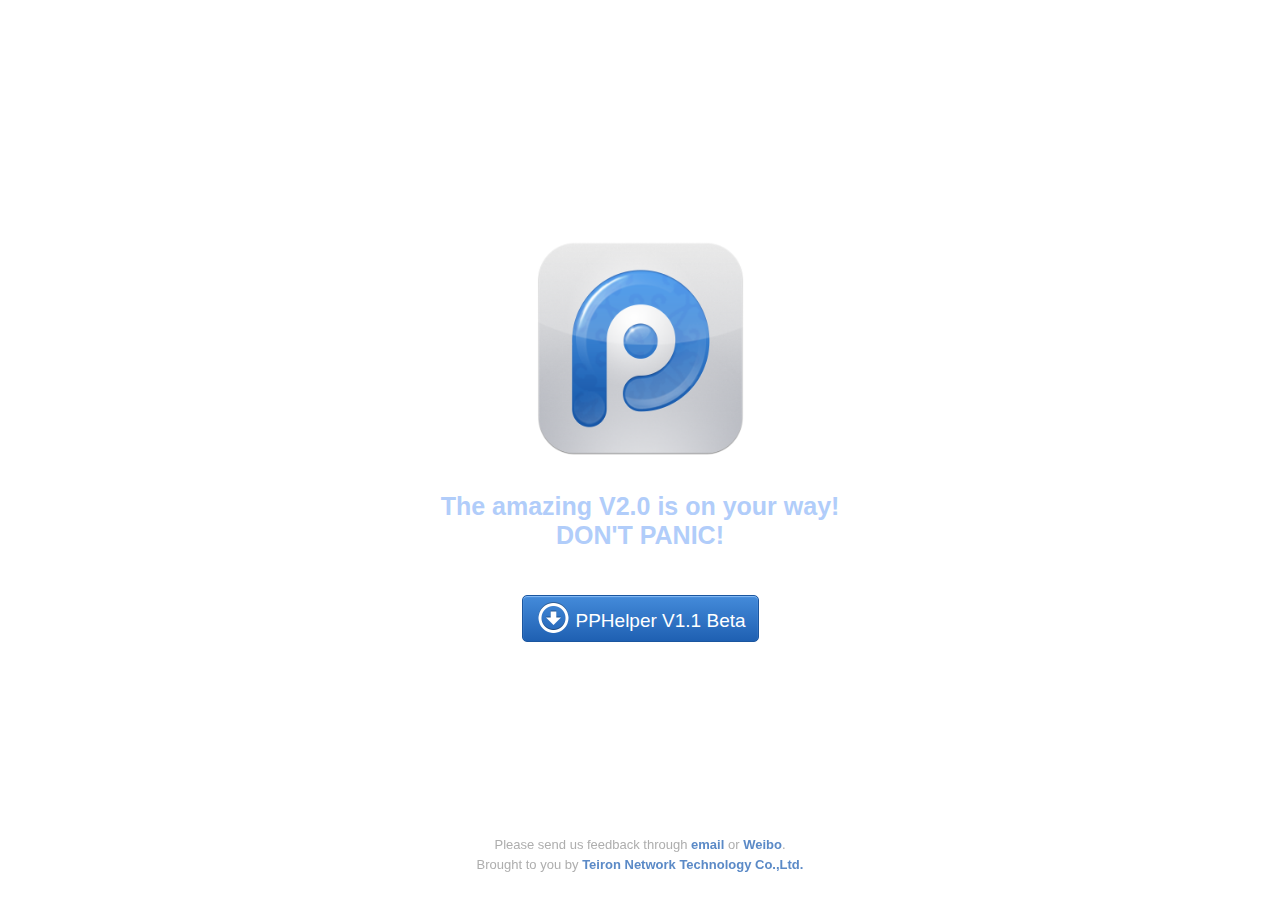
==== index.html @ 0caf40b7 "init commit" ====
<!DOCTYPE HTML>
<html lang="en" dir="ltr">
    
    <head>
        
        <!-- Main informations -->
        <meta charset="UTF-8">
        <title>PPHelper for mac</title>
        
        <!-- About site -->
        <meta name="description" content="About time for an update, isn't it?" />
        <meta name="keywords" content="mac, audio, pphelper, beta, music, albums, osx" />
        <link rel="shortcut icon" type="image/x-icon" href="favicon.ico" />
       
        <!-- About author and rights -->
        <meta name="author" content="© 2014年 Teiron Network Technology Co.,Ltd." />
       
        <!-- Robots -->
        <meta name="robots" content="index, follow" />

        <!-- CSS Assets -->
        <link rel="stylesheet" type="text/css" href="style.css" />
    </head>
    
<body>
<div class="splash">
	<img class="icon" src="icon@2x.png">
	<h1>The amazing V2.0 is on your way! DON'T PANIC!</h1>
	<a href="http://ghost.25pp.com/soft/pp_mac.dmg"><div class="button" href="downloadlink"><img class="arrow" src="download-arrow@2x.png">PPHelper V1.1 Beta</div>
</div></a>

<div class="footer">Please send us feedback through <a href="mailto:kefu@teiron.com">email</a> or <a href="http://weibo.com/love25pp">Weibo</a>.<br />
Brought to you by <a href="http://www.teiron.com/">Teiron Network Technology Co.,Ltd.</a></div>
<script type="text/javascript">
  var _gauges = _gauges || [];
  (function() {
    var t   = document.createElement('script');
    t.type  = 'text/javascript';
    t.async = true;
    t.id    = 'gauges-tracker';
    t.setAttribute('data-site-id', '5043c48e613f5d2ffe00001c');
    t.src = '//secure.gaug.es/track.js';
    var s = document.getElementsByTagName('script')[0];
    s.parentNode.insertBefore(t, s);
  })();
</script>

</body>
</html>
---- style.css ----
a {
	text-decoration:none;
}
.splash {
	width: 450px;
	height: 364px;
   position: absolute;
   left: 50%;
   top: 50%; 
   margin-left: -225px;
   margin-top: -330px;
}
h1 {
	margin:35px 0 45px 0;
	padding:0;
	font-family: "HelveticaNeue-Light", "Helvetica Neue Light", "Helvetica Neue", Helvetica, Arial, "Lucida Grande", sans-serif; 
    font-weight: 300;
	font-size: 25px;
	font-weight: bold;
	color: #b1cdfa;
	text-align: center;
}
.icon {
	width:207px;
	height:217px;
	display:block;
	margin: 120px auto 0 auto;
}
.button {
	font-family: "HelveticaNeue-Light", "Helvetica Neue Light", "Helvetica Neue", Helvetica, Arial, "Lucida Grande", sans-serif; 
    font-weight: 300;
	font-size: 19px;
	text-decoration:none;
	color: #fff;
	width: 220px;
	height: 35px;
	margin: 0 auto 0 auto;
	padding: 10px 0 0 15px;
	border: 1px solid #1b569f;
	-moz-border-radius: 5px;
	-webkit-border-radius: 5px;
	border-radius: 5px; /* future proofing */
	background-image: -webkit-gradient(linear, 0% 0%, 0% 100%, from(#448bda), to(#1f60b2));
	background-image: -webkit-linear-gradient(top, #448bda, #1f60b2); 
    background-image:    -moz-linear-gradient(top, #448bda, #1f60b2);
    background-image:     -ms-linear-gradient(top, #448bda, #1f60b2);
    background-image:      -o-linear-gradient(top, #448bda, #1f60b2);
    -moz-box-shadow:    inset 0 1px 1px #8abdf7;
   -webkit-box-shadow: inset 0 1px 1px #8abdf7;
   box-shadow:         inset 0 1px 1px #8abdf7;
}
.button:hover {
	font-family: "HelveticaNeue-Light", "Helvetica Neue Light", "Helvetica Neue", Helvetica, Arial, "Lucida Grande", sans-serif; 
    font-weight: 300;
	font-size: 19px;
	text-decoration:none;
	color: #fff;
	width: 220px;
	height: 35px;
	margin: 0 auto 0 auto;
	padding: 10px 0 0 15px;
	border: 1px solid #1b569f;
	-moz-border-radius: 5px;
	-webkit-border-radius: 5px;
	border-radius: 5px; /* future proofing */
	background-image: -webkit-gradient(linear, 0% 0%, 0% 100%, from(#448bda), to(#1f60b2));
	background-image: -webkit-linear-gradient(top, #76aae4, #5b8ac7); 
    background-image:    -moz-linear-gradient(top, #76aae4, #5b8ac7);
    background-image:     -ms-linear-gradient(top, #76aae4, #5b8ac7);
    background-image:      -o-linear-gradient(top, #76aae4, #5b8ac7);
    -moz-box-shadow:    inset 0 1px 1px #8abdf7;
   -webkit-box-shadow: inset 0 1px 1px #8abdf7;
   box-shadow:         inset 0 1px 1px #8abdf7;
}
.arrow {
	position:relative;
	top:-4px;
	margin-right:7px;
	width: 31px;
	height: 31px;
	vertical-align:middle;
}
.footer {
	width:350px;
	margin-left:-175px;
	position:fixed;
	bottom:25px;
	left:50%;
	font-family: "HelveticaNeue-Light", "Helvetica Neue Light", "Helvetica Neue", Helvetica, Arial, "Lucida Grande", sans-serif; 
    font-weight: 300;
    line-height:20px;
	font-size:13px;
	color: #aeaeae;
	text-align:center;
} 
.footer a {
	color: #5b8ac7;
	font-weight:bold;
}
.footer a:hover {
	color: #1f60b2;
	font-weight:bold;
}
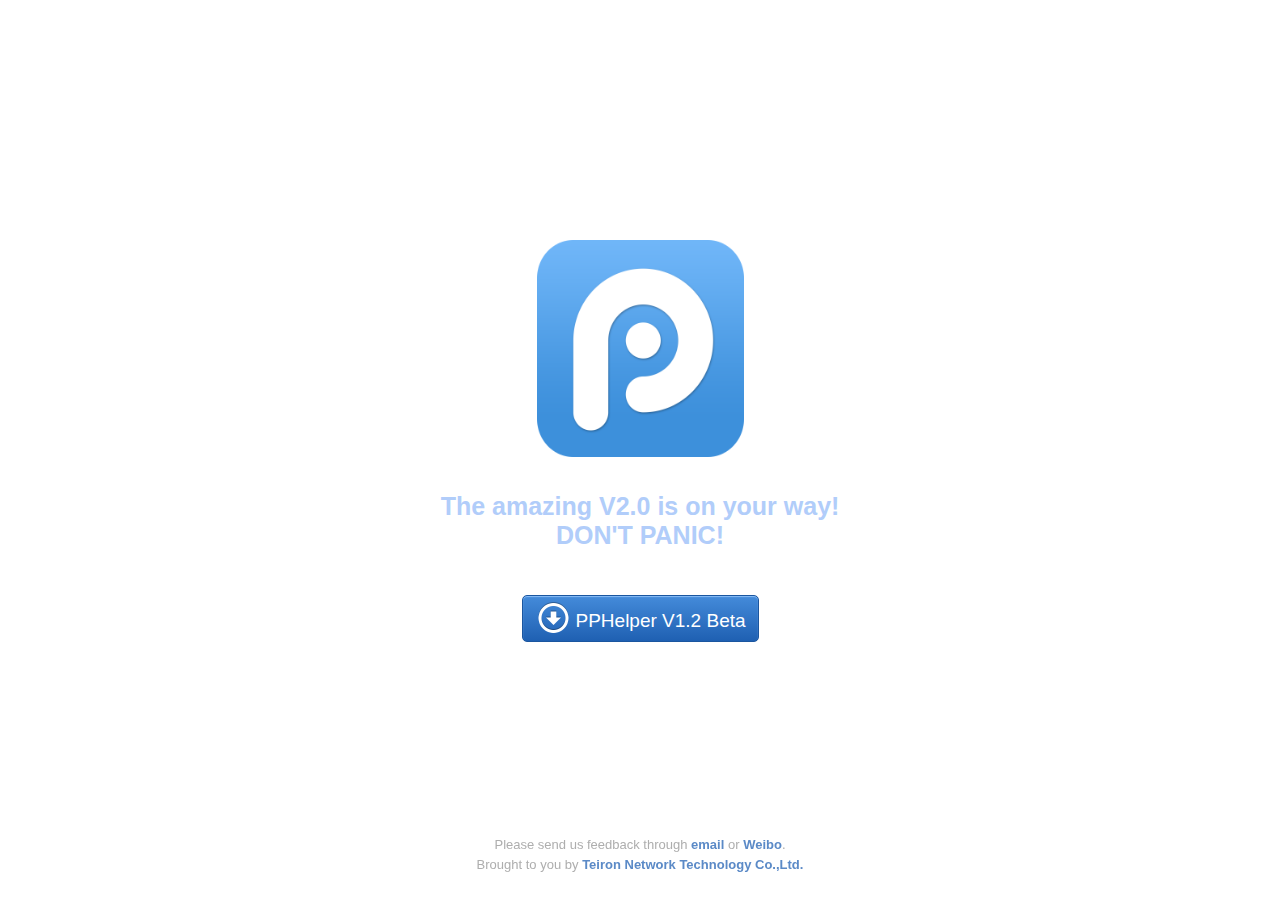
==== commit 97bf9d67: "update the version" ====
--- a/index.html
+++ b/index.html
@@ -26,7 +26,7 @@
 <div class="splash">
 	<img class="icon" src="icon@2x.png">
 	<h1>The amazing V2.0 is on your way! DON'T PANIC!</h1>
-	<a href="http://ghost.25pp.com/soft/pp_mac.dmg"><div class="button" href="downloadlink"><img class="arrow" src="download-arrow@2x.png">PPHelper V1.1 Beta</div>
+	<a href="http://ghost.25pp.com/soft/pp_mac.dmg"><div class="button" href="downloadlink"><img class="arrow" src="download-arrow@2x.png">PPHelper V1.2 Beta</div>
 </div></a>
 
 <div class="footer">Please send us feedback through <a href="mailto:kefu@teiron.com">email</a> or <a href="http://weibo.com/love25pp">Weibo</a>.<br />
@@ -46,4 +46,4 @@
 </script>
 
 </body>
-</html>+</html>
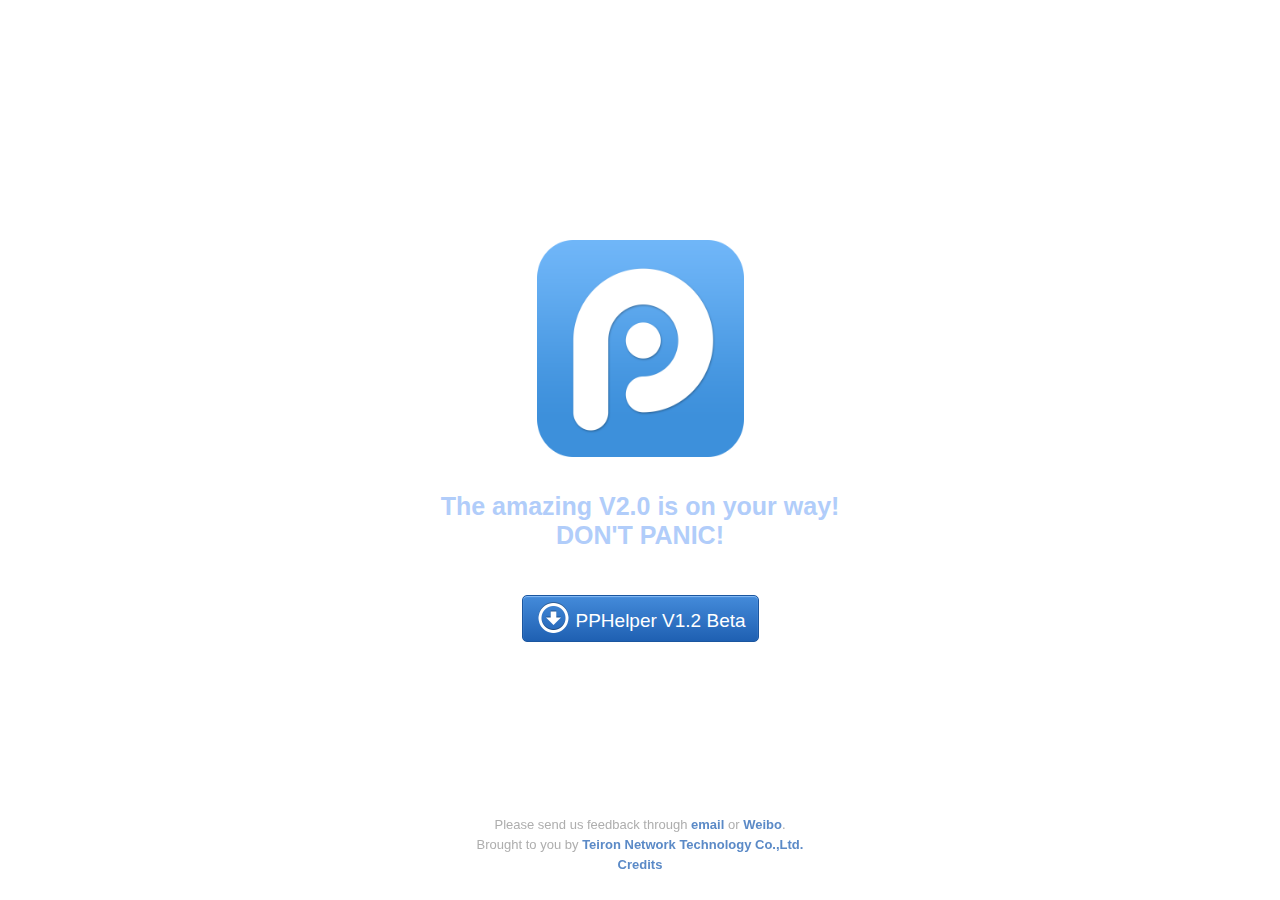
==== commit 837c7bd3: "update credits" ====
--- a/index.html
+++ b/index.html
@@ -30,7 +30,8 @@
 </div></a>
 
 <div class="footer">Please send us feedback through <a href="mailto:kefu@teiron.com">email</a> or <a href="http://weibo.com/love25pp">Weibo</a>.<br />
-Brought to you by <a href="http://www.teiron.com/">Teiron Network Technology Co.,Ltd.</a></div>
+Brought to you by <a href="http://www.teiron.com/">Teiron Network Technology Co.,Ltd.</a><br />
+<a href="http://pphelpermac.github.io/thanks/">Credits</a></div>
 <script type="text/javascript">
   var _gauges = _gauges || [];
   (function() {
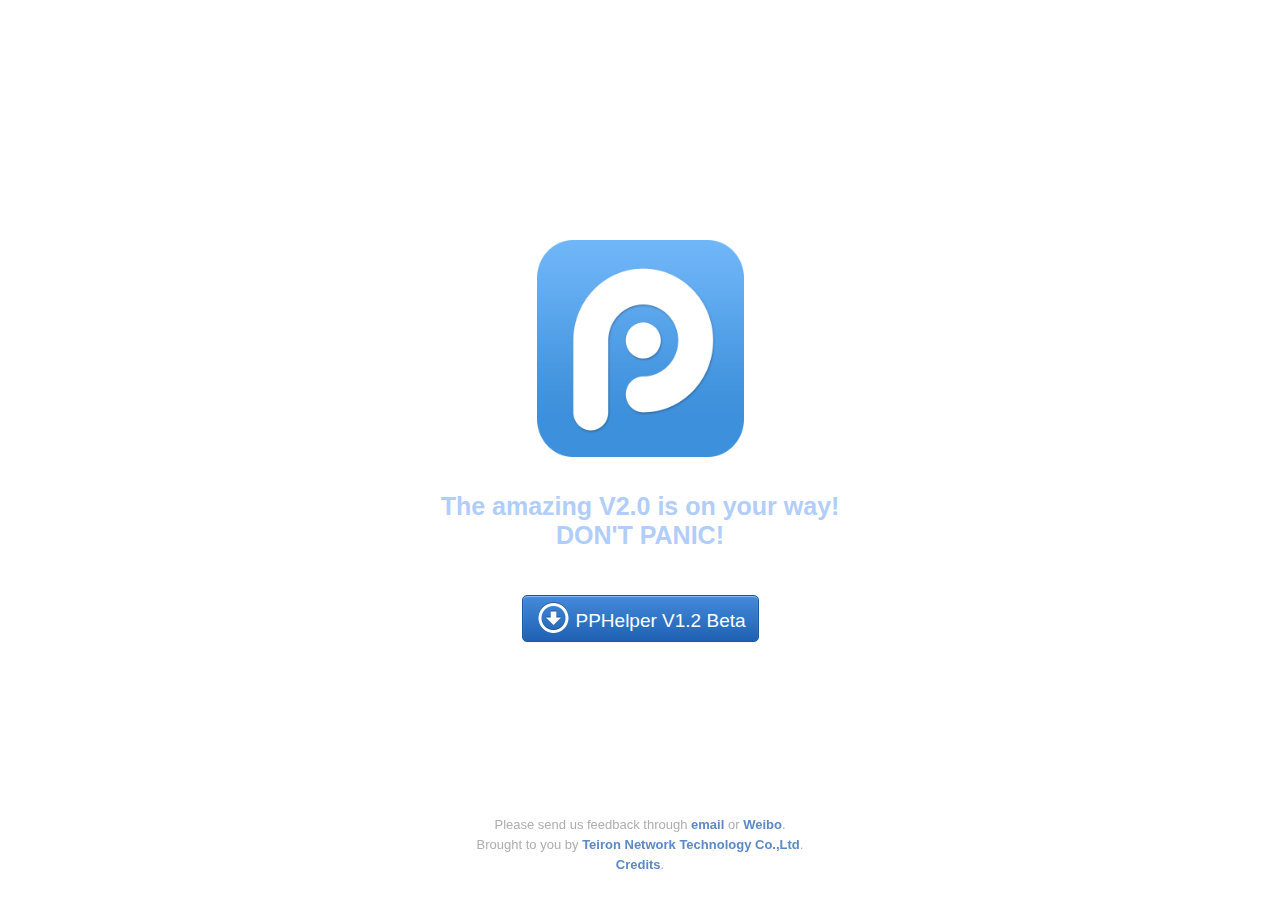
==== commit d7667fc2: "Update index.html" ====
--- a/index.html
+++ b/index.html
@@ -30,8 +30,8 @@
 </div></a>
 
 <div class="footer">Please send us feedback through <a href="mailto:kefu@teiron.com">email</a> or <a href="http://weibo.com/love25pp">Weibo</a>.<br />
-Brought to you by <a href="http://www.teiron.com/">Teiron Network Technology Co.,Ltd.</a><br />
-<a href="http://pphelpermac.github.io/thanks/">Credits</a></div>
+Brought to you by <a href="http://www.teiron.com/">Teiron Network Technology Co.,Ltd</a>.<br />
+<a href="http://pphelpermac.github.io/thanks/">Credits</a>.</div>
 <script type="text/javascript">
   var _gauges = _gauges || [];
   (function() {
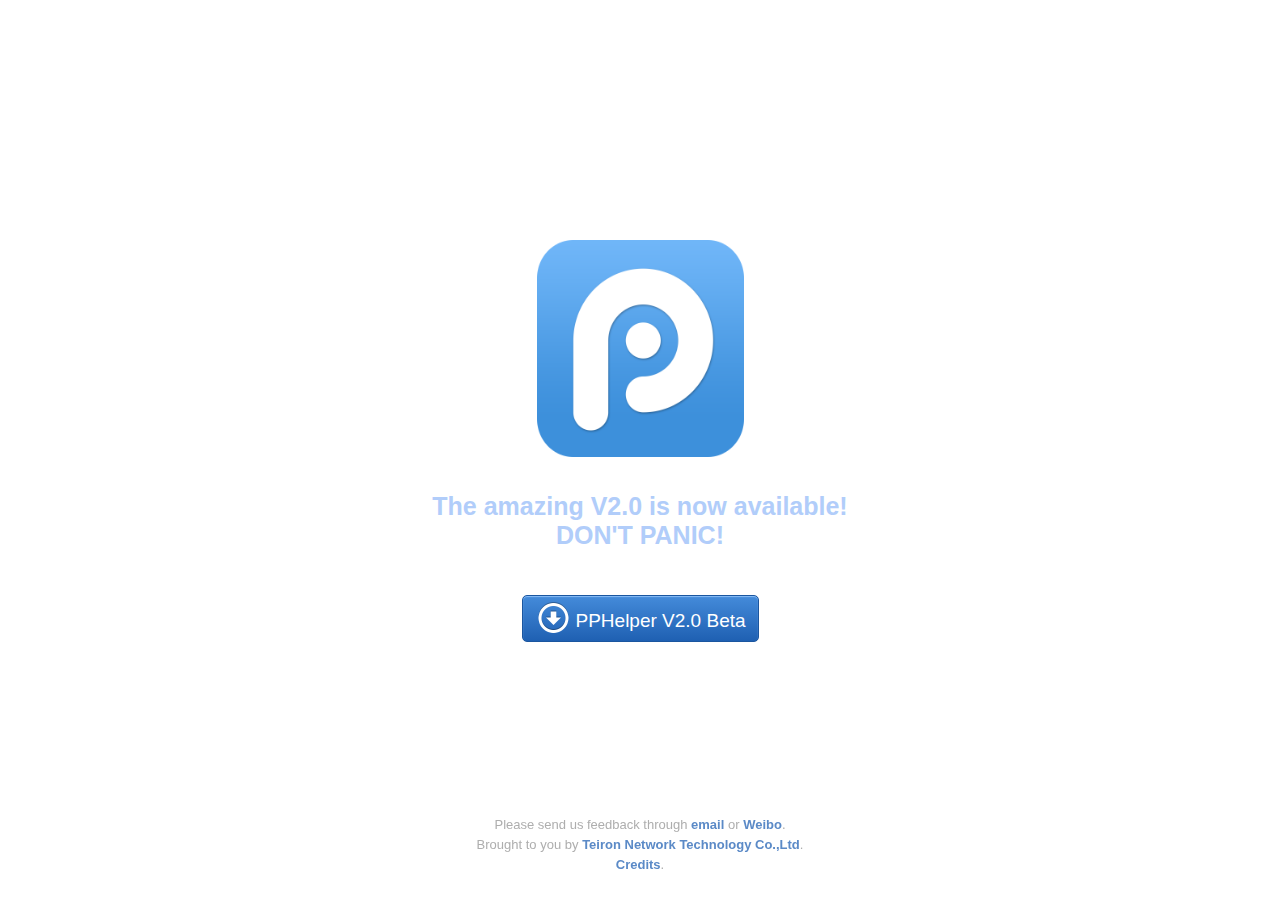
==== commit 2d2c975c: "update for v2.0" ====
--- a/index.html
+++ b/index.html
@@ -25,8 +25,8 @@
 <body>
 <div class="splash">
 	<img class="icon" src="icon@2x.png">
-	<h1>The amazing V2.0 is on your way! DON'T PANIC!</h1>
-	<a href="http://ghost.25pp.com/soft/pp_mac.dmg"><div class="button" href="downloadlink"><img class="arrow" src="download-arrow@2x.png">PPHelper V1.2 Beta</div>
+	<h1>The amazing V2.0 is now available! DON'T PANIC!</h1>
+	<a href="http://ghost.25pp.com/soft/pp_mac.dmg"><div class="button" href="downloadlink"><img class="arrow" src="download-arrow@2x.png">PPHelper V2.0 Beta</div>
 </div></a>
 
 <div class="footer">Please send us feedback through <a href="mailto:kefu@teiron.com">email</a> or <a href="http://weibo.com/love25pp">Weibo</a>.<br />
